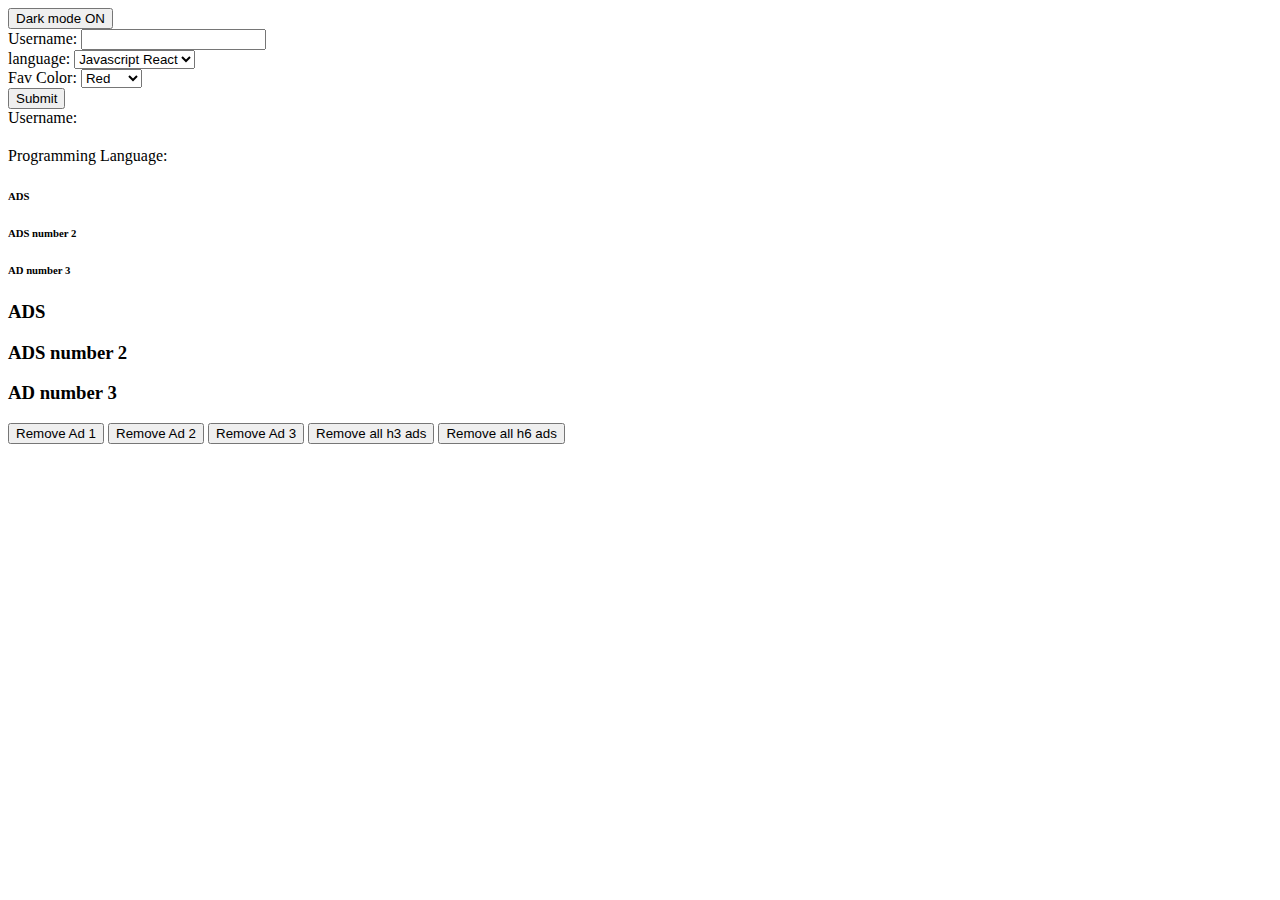
==== domManipulation/index.html @ a24aa773 "first commit" ====
<!DOCTYPE html>
<html lang="en">
<head>
    <meta charset="UTF-8">
    <meta name="viewport" content="width=device-width, initial-scale=1.0">
    <title>Document</title>
    <link rel="stylesheet" href="style.css">
</head>
<body>
    <button onclick="darkMode('.row',this)"> Dark mode ON</button>
    <div class="row ">
        <div>
            <label for=""> Username: </label>
            <input type="text" id="username">
        </div>
        <div>
            <label for="">language:</label>
      
        <select name="" id="language">
            <option selected value="js">Javascript React</option>
            <option value="c#"> C# NET</option>
            <option value="java"> Java Spring </option>
        </select>
        </div>
        <div>
            <label for="">Fav Color:</label>
            <select name="" id="FavColor">
                <option selected value="red">Red</option>
                <option value="yellow"> Yellow</option>
                <option value="pink"> Pink </option>
            </select>
        </div>
        <button onclick="SubmitForm()">Submit</button>
        
    </div>

    <div class="row2">
      <label for="">Username:</label>  <h2 id="unH2"> </h2>
      <label for="">Programming Language:</label>  <h2 id="plh2"> </h2>
    </div>
    <h6 id="ad1" onclick="RemoveAD(this)"> ADS </h6>
    <h6 id="ad2" onclick="RemoveAD(this)"> ADS number 2 </h6>
    <h6 id="ad3" onclick="RemoveAD(this)"> AD number 3 </h6>

    <h3 id="ad1" onclick="RemoveAD(this)"> ADS </h3>
    <h3 id="ad2" onclick="RemoveAD(this)"> ADS number 2 </h3>
    <h3 id="ad3" onclick="RemoveAD(this)"> AD number 3 </h3>

    <button onclick="RemoveAdByButton('#ad1')"> Remove Ad 1</button>
    <button onclick="RemoveAdByButton('#ad2')"> Remove Ad 2</button>
    <button onclick="RemoveAdByButton('#ad3')"> Remove Ad 3</button>
    <button onclick="RemoveAllAds('h3')"> Remove all h3 ads</button>
    <button onclick="RemoveAllAds('h6')"> Remove all h6 ads</button>


    <script src="index.js"></script>
</body>
</html>
---- domManipulation/style.css ----
.dark-mode{
    background-color: rgb(85, 68, 68);
}
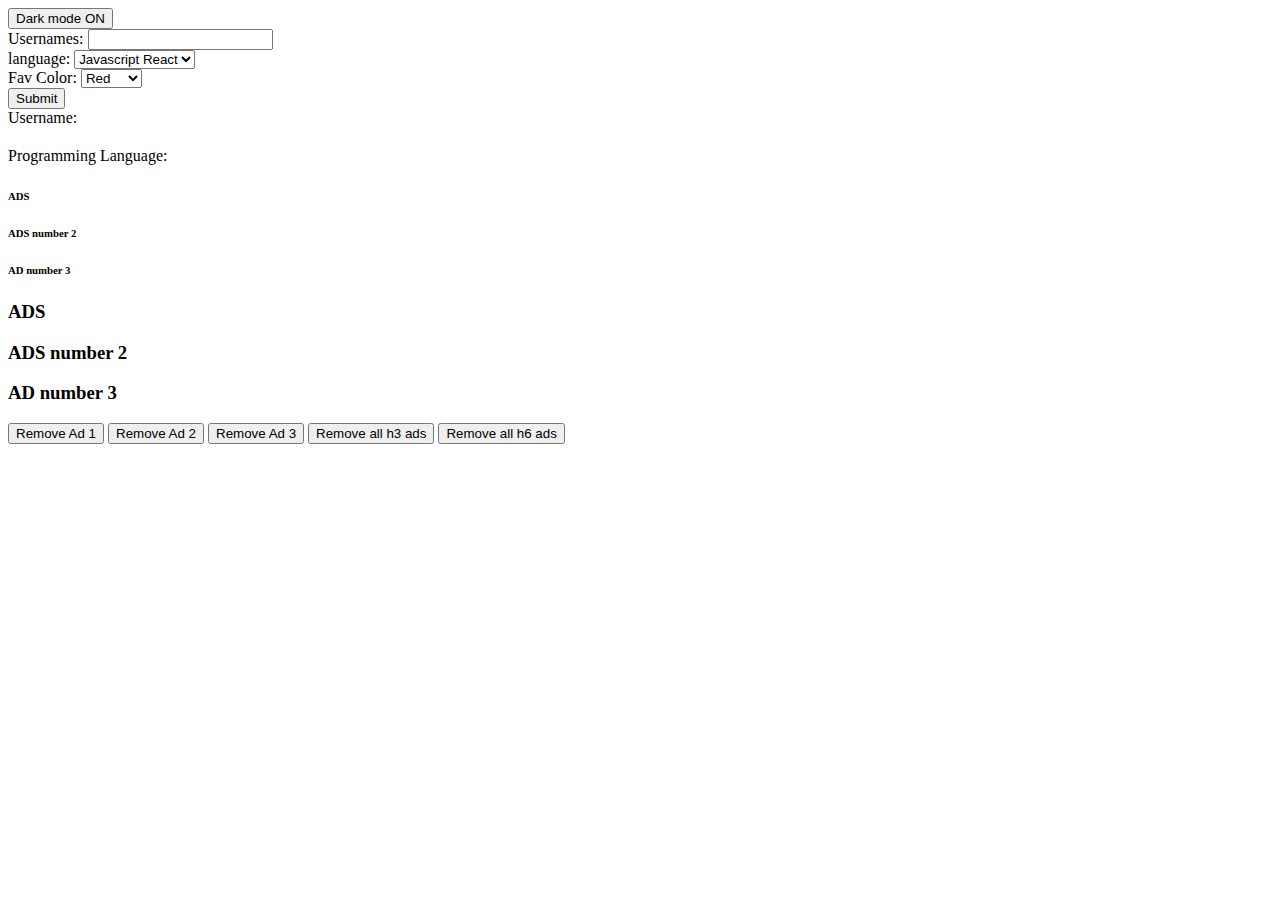
==== commit 93910dd3: "testing" ====
--- a/domManipulation/index.html
+++ b/domManipulation/index.html
@@ -10,7 +10,7 @@
     <button onclick="darkMode('.row',this)"> Dark mode ON</button>
     <div class="row ">
         <div>
-            <label for=""> Username: </label>
+            <label for=""> Usernames: </label>
             <input type="text" id="username">
         </div>
         <div>
